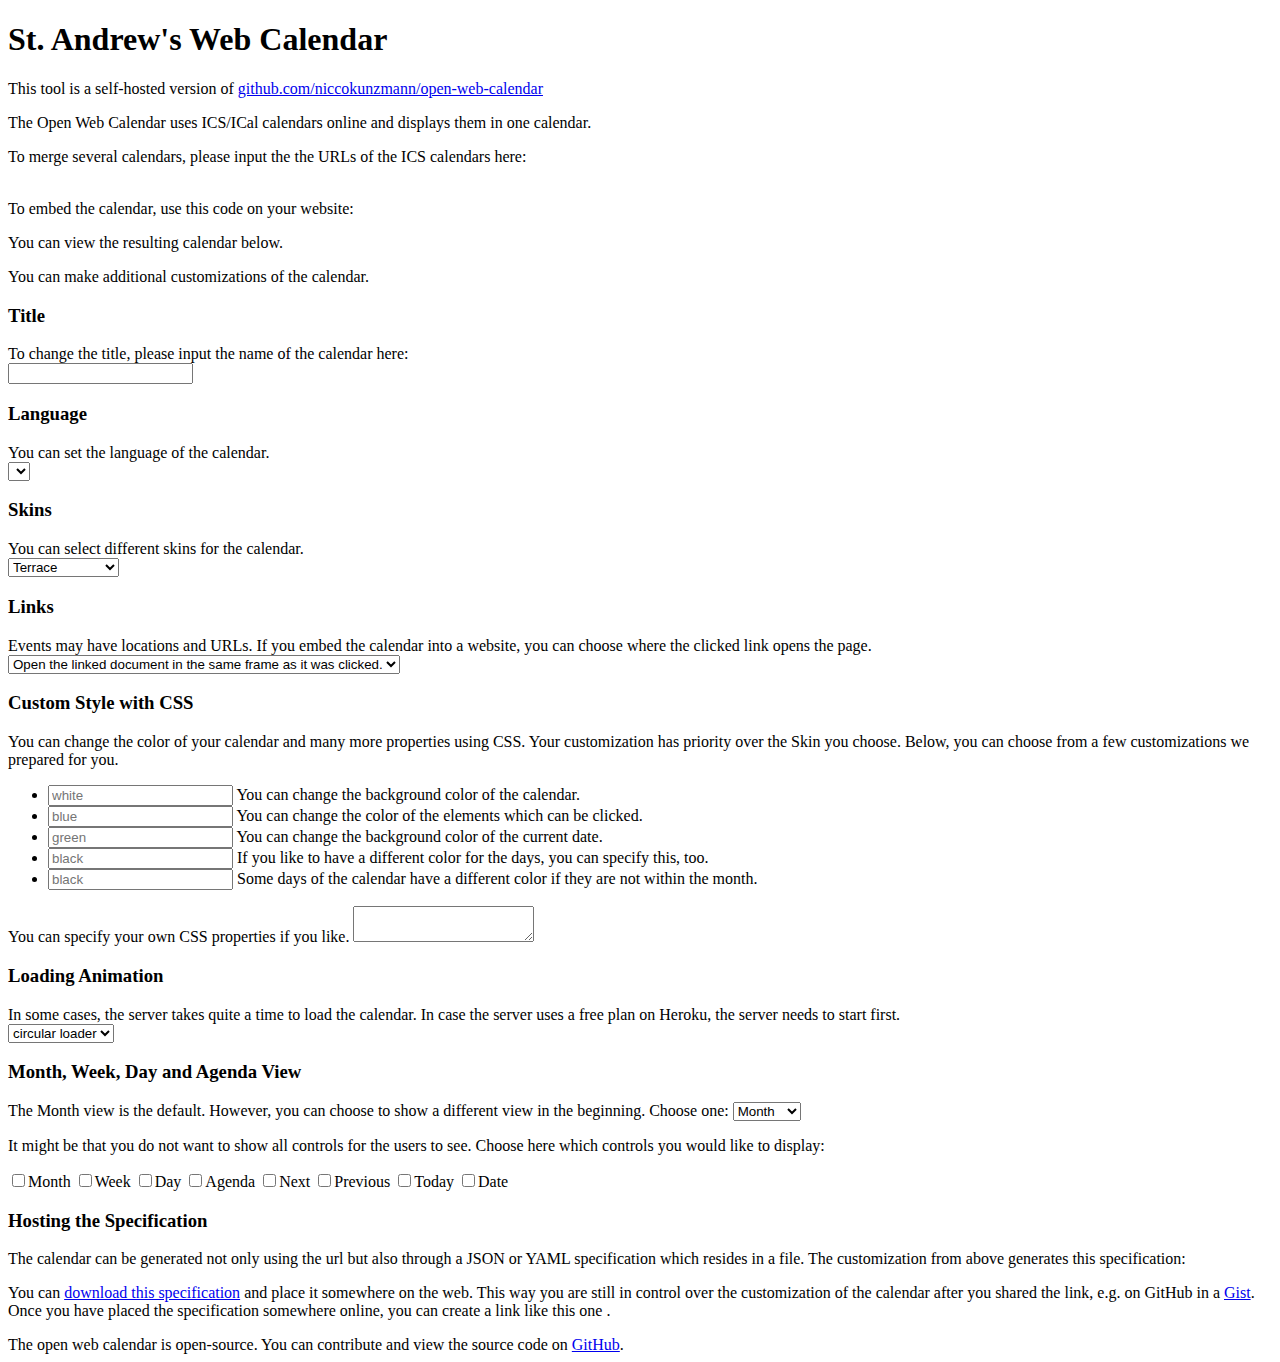
==== static/index.html @ 3ba66c54 "Previous updates I've already made" ====
<!doctype html>
<html>
    <head>
        <title>Open Web Calendar</title>
        <meta http-equiv="Content-Type" content="text/html; charset=UTF-8">
        <link href="css/index.css"
            rel="stylesheet" type="text/css" charset="utf-8">
        <script src="js/index.js"></script>
        <script src="configuration.js"></script>
    </head>
    <body>
        <header>
            <h1>St. Andrew's Web Calendar</h1>
        </header>
        <main>
            <div class="section">
                <p>
                    This tool is a self-hosted version of <a href="https://github.com/niccokunzmann/open-web-calendar">github.com/niccokunzmann/open-web-calendar</a>
                </p>
            </div>
            <div class="section">
                <p>
                    The Open Web Calendar uses ICS/ICal calendars
                    online and displays them in one calendar.
                </p>
            </div>
            <div class="section">
                <p>
                    To merge several calendars, please input the the
                    URLs of the ICS calendars here:
                </p>
                <ul id="calendar-urls">
                </ul>
                <p>
                    <a id="calendar-link"></a>
                    <br/>
                    To embed the calendar, use this code on your website:
                    <pre id="calendar-code" class="code"></pre>
                    You can view the resulting calendar below.
                    <div id="calendar-code-execution"></div>
                </p>
            </div>
            <div class="section">
                <p>
                    You can make additional customizations of the calendar.
                </p>
                <h3 id="title">Title</h3>
                <p>
                    To change the title, please input the name of the
                    calendar here: <br/>
                    <input type="text" id="calendar-title" />
                </p>
                <h3 id="language">Language</h3>
                <p>
                    You can set the language of the calendar.<br/>
                    <select id="select-language"></select>
                </p>
                <h3 id="skins">Skins</h3>
                <p>
                    You can select different skins for the calendar.<br/>
                    <!-- see the skins at the static/css/dhtmlx folder -->
                    <select id="select-skin">
                        <option value="dhtmlxscheduler.css">Terrace</option>
                        <option value="dhtmlxscheduler_material.css">Material</option>
                        <option value="dhtmlxscheduler_flat.css">Flat</option>
                        <option value="dhtmlxscheduler_contrast_black.css">Contrast Black</option>
                        <option value="dhtmlxscheduler_contrast_white.css">Contrast White</option>
                    </select>
                </p>
                <h3 id="links">Links</h3>
                <p>
                    Events may have locations and URLs. If you embed the
                    calendar into a website, you can choose where the
                    clicked link opens the page.<br/>
                    <select id="select-target">
                        <option value="_self">Open the linked document in the same frame as it was clicked.</option>
                        <option value="_parent">Open the linked document in the parent frame.</option>
                        <option value="_blank">Open the linked document in a new window or tab.</option>
                        <option value="_top">Open the linked document in the full body of the window.</option>
                    </select>
                </p>
                <h3 id="style">Custom Style with CSS</h3>
                <p>
                  You can change the color of your calendar and many more
                  properties using CSS.
                  Your customization has priority over the Skin you choose.
                  Below, you can choose from a few customizations we prepared
                  for you.
                </p>
                <ul>
                  <li>
                    <input type="text"
                           placeholder="white" class="color-input"
                           cssTemplate=".dhx_cal_navline, .dhx_scale_bar, .dhx_cal_container, .dhx_cal_header {background-color: {color};}">
                    You can change the background color of the calendar.
                  </li>
                  <li>
                    <input type="text"
                           placeholder="blue" class="color-input"
                           cssTemplate=".event, .dhx_cal_tab.active, .dhx_cal_tab.active:hover {background-color: {color};} .dhx_month_head, .dhx_cal_tab, .dhx_cal_today_button {color: {color};} .dhx_cal_tab, .dhx_cal_tab.active {border-color: {color};}">
                    You can change the color of the elements which can be
                    clicked.
                  </li>
                  <li>
                    <input type="text" id="color-background-today"
                           placeholder="green" class="color-input"
                           cssTemplate=".dhx_scale_holder_now, .dhx_now .dhx_month_head, .dhx_now .dhx_month_body { background-color: {color};}">
                    You can change the background color of the current date.
                  </li>
                  <li>
                    <input type="text" id="color-background-today"
                           placeholder="black" class="color-input"
                           cssTemplate=".dhx_month_body, .dhx_month_head, .dhx_cal_container { background-color: {color}; }">
                    If you like to have a different color for the days, you can
                    specify this, too.
                  </li>
                  <li>
                    <input type="text" id="color-background-today"
                           placeholder="black" class="color-input"
                           cssTemplate=".dhx_after .dhx_month_body, .dhx_before .dhx_month_body, .dhx_after .dhx_month_head, .dhx_before .dhx_month_head { background-color: {color}; }">
                    Some days of the calendar have a different color if they are
                    not within the month.
                  </li>
                </ul>
                <p>
                    You can specify your own CSS properties if you like.
                    <textarea id="css-input"></textarea>
                </p>
                <h3 id="loader">Loading Animation</h3>
                <p>
                  In some cases, the server takes quite a time to load the calendar.
                  In case the server uses a free plan on Heroku, the server needs to start first.<br/>
                  <select id="select-loader">
                      <option value="" id="default-loader">circular loader</option>
                      <option value="">no loader</option>
                  </select>
                </p>
                <h3 id="tabs">Month, Week, Day and Agenda View</h3>
                <p>
                  The Month view is the default. However, you can choose to
                  show a different view in the beginning.
                  Choose one:
                  <select id="select-tab">
                      <option value="month">Month</option>
                      <option value="week">Week</option>
                      <option value="day">Day</option>
                      <option value="agenda">Agenda</option>
                  </select>
                </p>
                <p>
                  It might be that you do not want to show all controls for
                  the users to see. Choose here which controls you would
                  like to display:
                  <form id="check-controls">
                    <input type="checkbox" class="tabs" value="month" /><label for="month" >Month</label>
                    <input type="checkbox" class="tabs" value="week"  /><label for="week"  >Week</label>
                    <input type="checkbox" class="tabs" value="day"   /><label for="day"   >Day</label>
                    <input type="checkbox" class="tabs" value="agenda"/><label for="agenda">Agenda</label>
                    <input type="checkbox" class="controls" value="next"    /><label for="next"    >Next</label>
                    <input type="checkbox" class="controls" value="previous"/><label for="previous">Previous</label>
                    <input type="checkbox" class="controls" value="today"   /><label for="today"   >Today</label>
                    <input type="checkbox" class="controls" value="date"    /><label for="date"    >Date</label>
                  </form>
                </p>
                <h3 id="specification">Hosting the Specification</h3>
                <p>
                    The calendar can be generated not only using the url but
                    also through a JSON or YAML specification which resides in a file.
                    The customization from above generates this specification:
                    <pre class="code" id="json-specification"></pre>
                    You can <a href="javascript:downloadJSONSpecification()"
                    >download this specification</a>
                    and place it somewhere on the web.
                    This way you are still in control over the customization
                    of the calendar after you shared the link, e.g. on GitHub
                    in a <a href="https://gist.github.com/">Gist</a>.
                    Once you have placed the specification somewhere online,
                    you can create a link like this one
                    <a id="example-specification-link" target="_blank"></a>.
                </p>
            </div>
        </main>
        <footer>
            The open web calendar is open-source.
            You can contribute and view the source code on
            <a href="https://github.com/niccokunzmann/open-web-calendar"
               >GitHub</a>.
        </footer>
    </body>
</html>
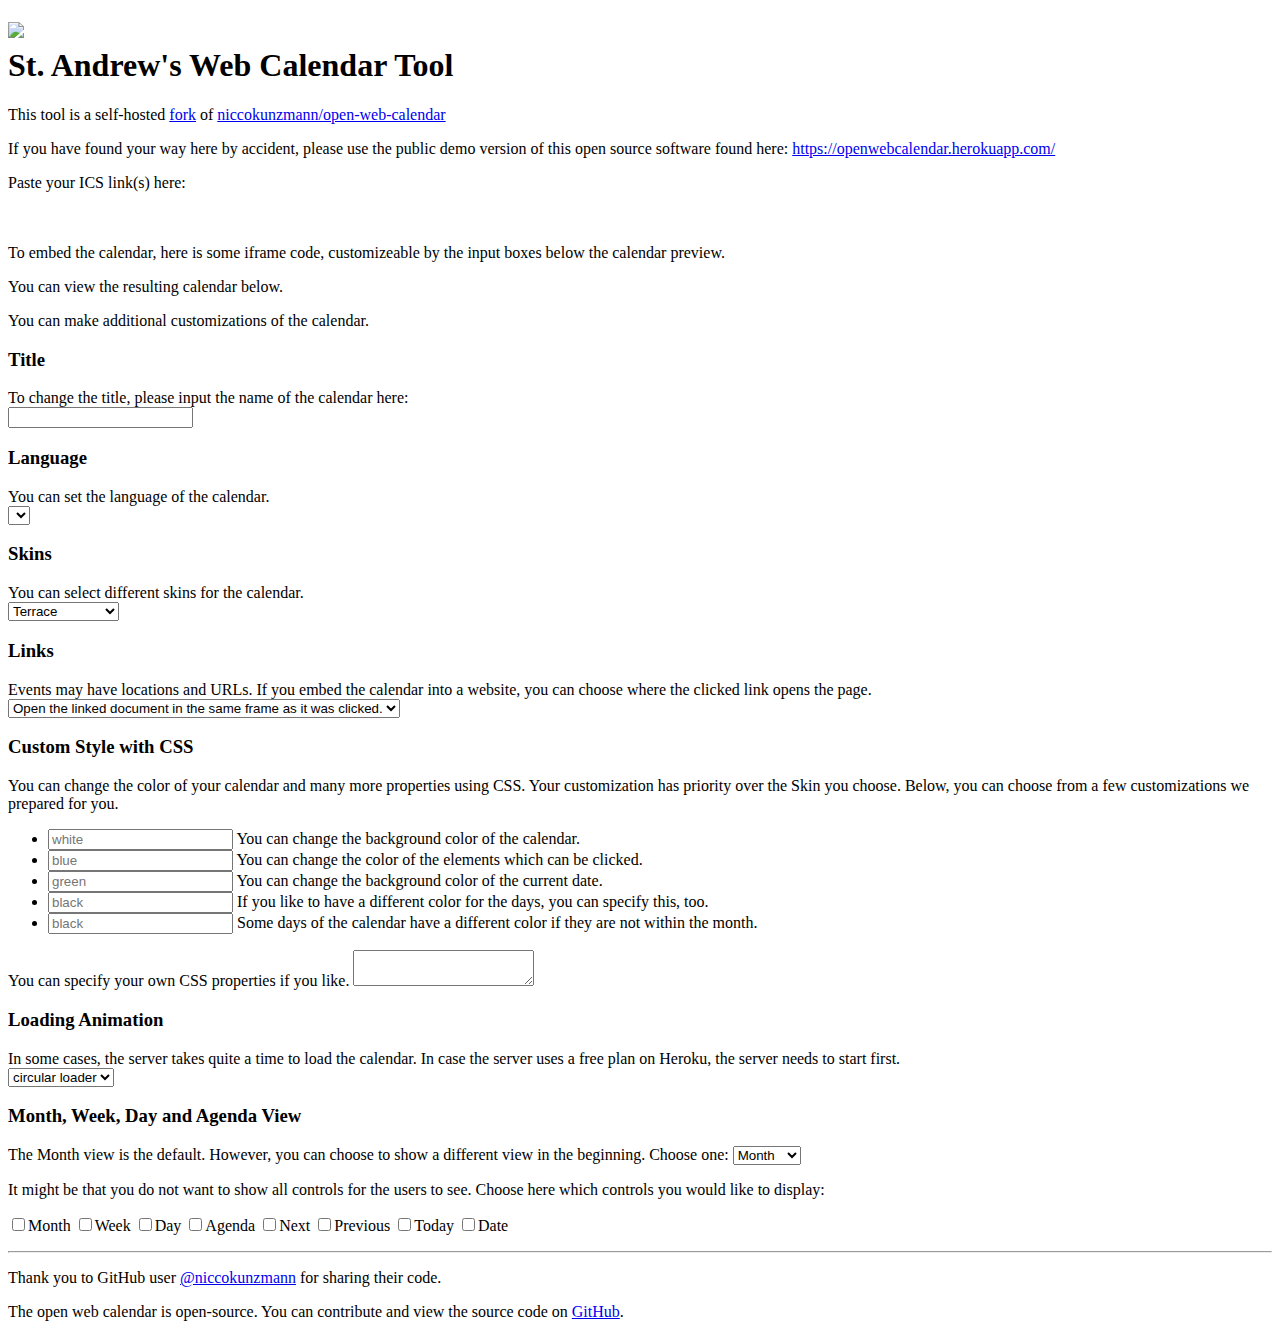
==== commit 7152127c: "Tweaks, and favicons" ====
--- a/static/index.html
+++ b/static/index.html
@@ -1,40 +1,42 @@
 <!doctype html>
 <html>
     <head>
-        <title>Open Web Calendar</title>
+        <title>St. Andrew's Web Calendar</title>
         <meta http-equiv="Content-Type" content="text/html; charset=UTF-8">
         <link href="css/index.css"
             rel="stylesheet" type="text/css" charset="utf-8">
+        <link rel="icon" type="image/png" sizes="32x32" href="img/favicon-32x32.png">
+        <link rel="icon" type="image/png" sizes="16x16" href="img/favicon-16x16.png">
+        <link rel="shortcut icon" href="img/favicon.ico">
         <script src="js/index.js"></script>
         <script src="configuration.js"></script>
     </head>
     <body>
         <header>
-            <h1>St. Andrew's Web Calendar</h1>
+            <img src="/img/SA-Seal-White.png" style="max-height: 100px; margin-bottom: -1rem;">
+            <h1>St. Andrew's Web Calendar Tool</h1>
         </header>
         <main>
             <div class="section">
                 <p>
-                    This tool is a self-hosted version of <a href="https://github.com/niccokunzmann/open-web-calendar">github.com/niccokunzmann/open-web-calendar</a>
+                    This tool is a self-hosted <a href="https://github.com/sasaustinorg/open-web-calendar">fork</a> of <a href="https://github.com/niccokunzmann/open-web-calendar">niccokunzmann/open-web-calendar</a>
                 </p>
             </div>
             <div class="section">
                 <p>
-                    The Open Web Calendar uses ICS/ICal calendars
-                    online and displays them in one calendar.
+                    If you have found your way here by accident, please use the public demo version of this open source software found here: <a href="https://openwebcalendar.herokuapp.com/">https://openwebcalendar.herokuapp.com/</a>
                 </p>
             </div>
             <div class="section">
                 <p>
-                    To merge several calendars, please input the the
-                    URLs of the ICS calendars here:
+                    Paste your ICS link(s) here:
                 </p>
                 <ul id="calendar-urls">
                 </ul>
                 <p>
                     <a id="calendar-link"></a>
-                    <br/>
-                    To embed the calendar, use this code on your website:
+                    <br/><br/>
+                    To embed the calendar, here is some iframe code, customizeable by the input boxes below the calendar preview.
                     <pre id="calendar-code" class="code"></pre>
                     You can view the resulting calendar below.
                     <div id="calendar-code-execution"></div>
@@ -162,7 +164,7 @@
                     <input type="checkbox" class="controls" value="date"    /><label for="date"    >Date</label>
                   </form>
                 </p>
-                <h3 id="specification">Hosting the Specification</h3>
+                <!-- <h3 id="specification">Hosting the Specification</h3>
                 <p>
                     The calendar can be generated not only using the url but
                     also through a JSON or YAML specification which resides in a file.
@@ -177,14 +179,15 @@
                     Once you have placed the specification somewhere online,
                     you can create a link like this one
                     <a id="example-specification-link" target="_blank"></a>.
-                </p>
+                </p> -->
+                <hr>
+                <p>Thank you to GitHub user <a href="https://github.com/niccokunzmann">@niccokunzmann</a> for sharing their code.</p>
             </div>
         </main>
         <footer>
             The open web calendar is open-source.
             You can contribute and view the source code on
-            <a href="https://github.com/niccokunzmann/open-web-calendar"
-               >GitHub</a>.
+            <a href="https://github.com/niccokunzmann/open-web-calendar">GitHub</a>.
         </footer>
     </body>
 </html>
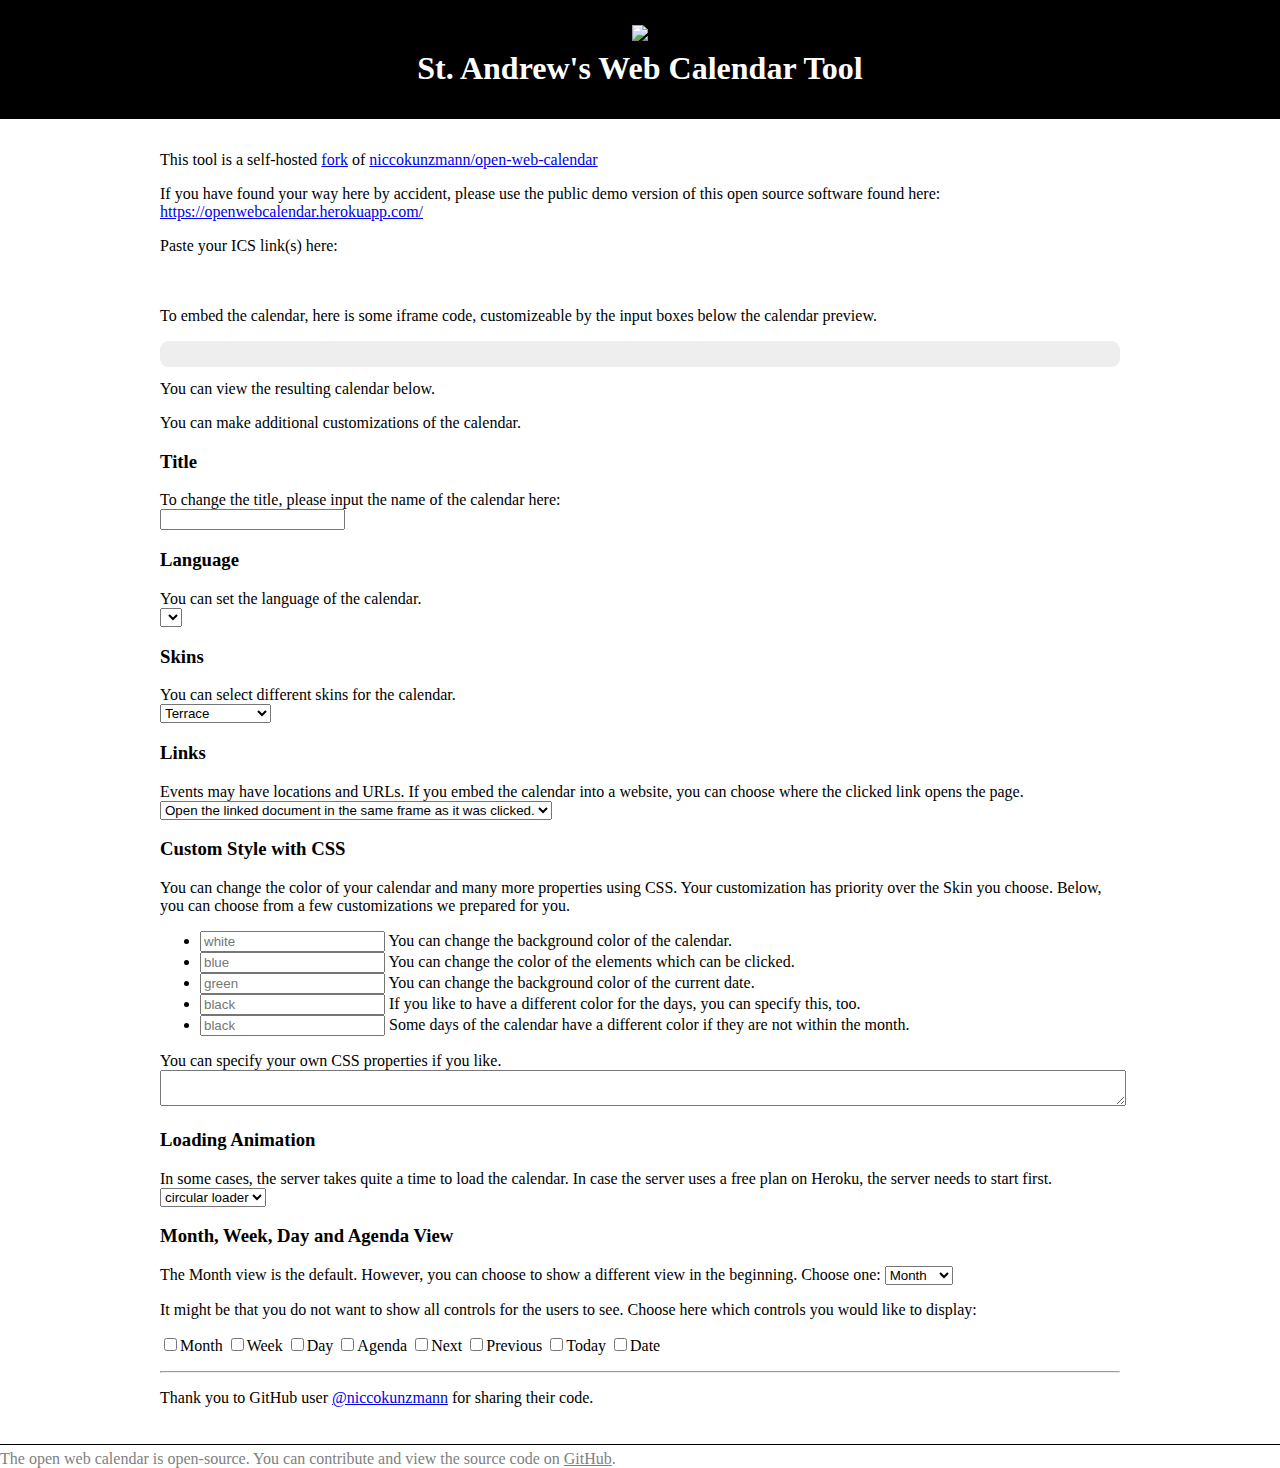
==== commit 3ef88755: "add more cloudflare" ====
--- a/static/index.html
+++ b/static/index.html
@@ -189,5 +189,7 @@
             You can contribute and view the source code on
             <a href="https://github.com/niccokunzmann/open-web-calendar">GitHub</a>.
         </footer>
+<!-- Cloudflare Web Analytics --><script defer src='https://static.cloudflareinsights.com/beacon.min.js' data-cf-beacon='{"token": "d6b345cca04044be8a890624c1b10364"}'></script><!-- End Cloudflare Web 
+Analytics -->
     </body>
 </html>
--- a/static/css/index.css
+++ b/static/css/index.css
@@ -0,0 +1,57 @@
+
+header, header a {
+    text-align: center;
+    color: white;
+    background-color: black;
+    padding: 0.66em;
+    text-decoration: none;
+}
+
+body {
+    margin: 0px;
+    padding:0px;
+}
+
+footer {
+  border-color: black;
+  border-width: 0px;
+  border-top-width: 1px;
+  border-style: solid;
+  margin-top: 0.3em;
+  padding-top: 0.3em;
+  color: gray;
+}
+
+footer a {
+  color: gray;
+}
+
+main {
+    padding: 1em;
+    max-width: 60em;
+    margin-right: auto;
+    margin-left: auto;
+}
+
+.code {
+    padding: 1em;
+    background-color: #eee;
+    border-radius: 0.66em;
+}
+
+#open-web-calendar {
+}
+
+.calendar-url-input {
+    width: 80%;
+}
+
+#open-web-calendar {
+    width: 100%;
+    height: 600px;
+}
+
+#css-input {
+  width: 100%;
+}
+
